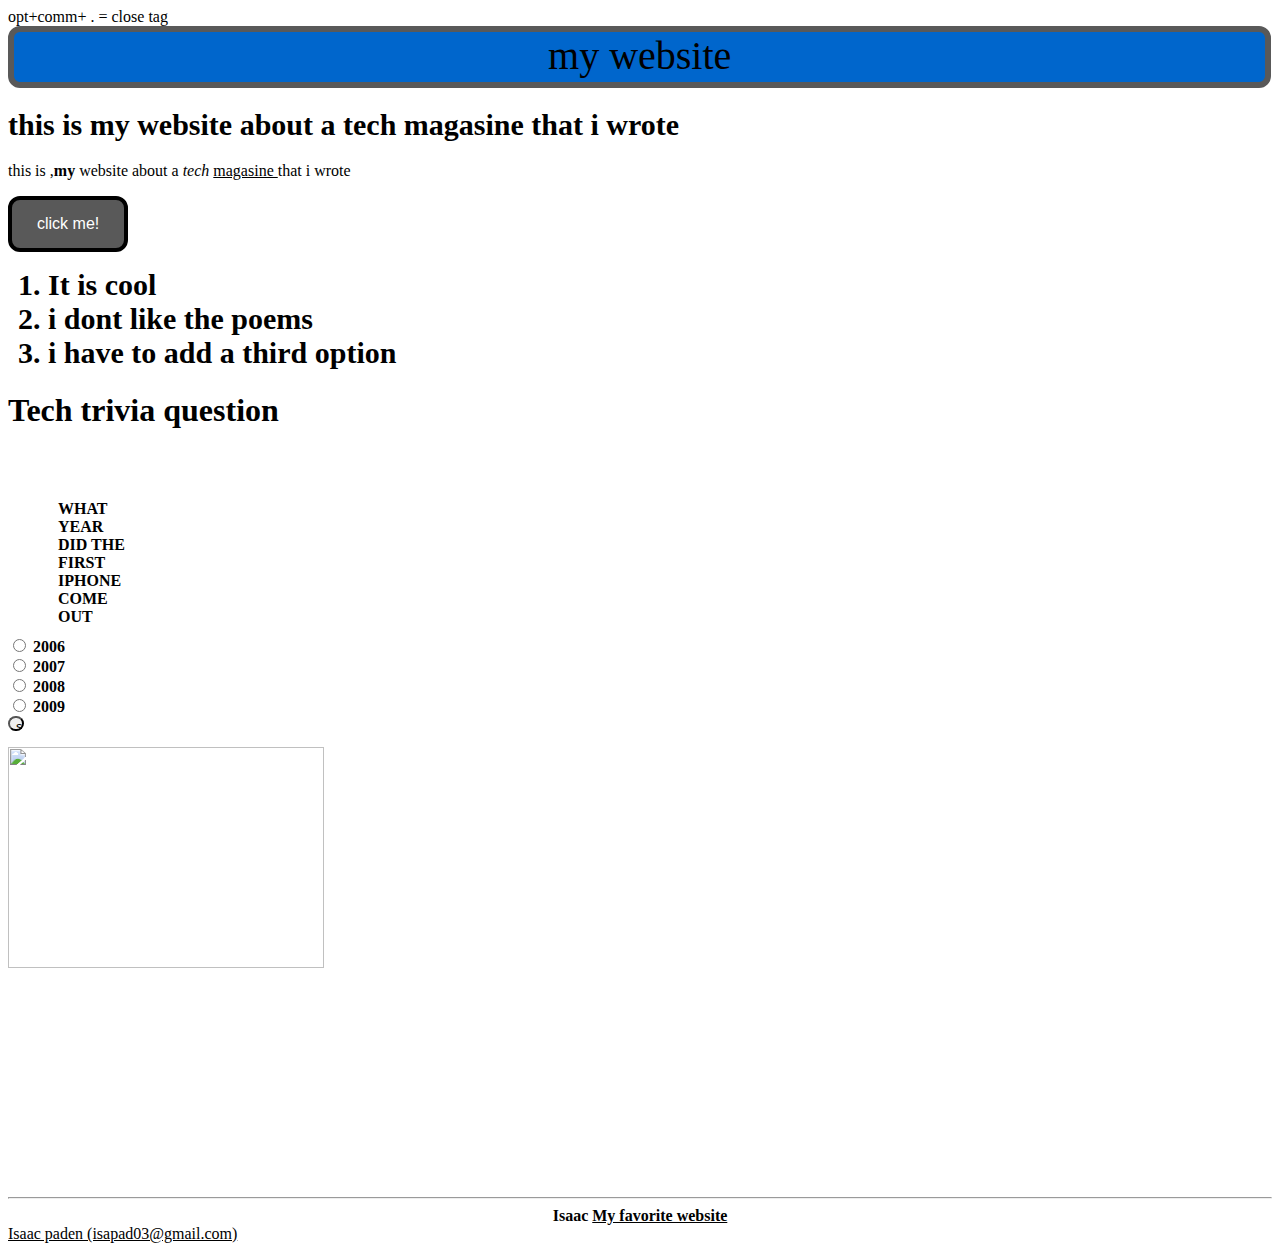
==== index.html @ efc52e14 "Add files via upload" ====
<html>
  <head>
  	<link type="text/css" rel="stylesheet" href="main.css" />
	<style> 

	</style>

   <title> My website </title>

  opt+comm+ . = close tag

</head>
<body id="background" >
  <header id="banner"> my website </header>
	<h1 id="q"> this is my website about a tech magasine that i wrote </h1>
   <p> 
	this is ,<strong>my</strong> website about a <i>tech</i> 
	<u>magasine </u> that i wrote 
   </p>

  <b href="https://www.amazon.com"><button type="button" id="button1"> click me!</button>
<ol>

 <li class="listitem">It is cool</li>
  <li class="listitem">i dont like the poems</li>
  <li class="listitem">i have to add a third option</li>

	</ol>

<h1>Tech trivia question</h1>

<p class="question">WHAT YEAR DID THE FIRST IPHONE COME OUT</p>

 <form>
  <input type="radio" name="trivia" value="2006"> 2006 <br> 
  <input type="radio" name="trivia" value="2007"> 2007
   <br>

 <input type="radio" name="trivia" value="2008"> 2008 
 <br>

 <input type="radio" name="trivia" value="2009"> 2009
<br>
 <input type="button" value="submit" id="button">
</form>


	<img width=50% src="https://thumbs.dreamstime.com/z/e-commerce-concept-vr-digital-interface-icons-shopp-shopping-cart-delivery-truck-credit-card-symbol-online-purchase-124277700.jpg" />

<img width = 50.00000000000000001%src="https://images.stockfreeimages.com/1979/sfi226w/19796559.jpg" />

<hr/>

<center>
	Isaac <a href="https://www.apple.com"> My favorite website
  </b> </center>
<footer id="footre">Isaac paden (isapad03@gmail.com)</footer>
	</body>
</html>
---- main.css ----
p{color: black;
font size:20px;
}


.listitem {
	color: black;
	font-size: 30px;
}

.question{
height: 70px;
width: 70px;
border: 5px none;
padding:50px;
}


#background{
	background-color:white;
	font-size:12px black;

}

#button{
	height:15px;
	width:3px;
	border-radius:15px;
}

#banner{
height: 50px;
width: 99%;
border:6px solid  #595959;
background-color: #0066cc;
text-align: center;
font-size:40px;
border-radius:12px;
font-style:; 
margin-bottom:10px;
}

#q {
	font-size:30px;
}

#footer{
height: 50px;
width: 99%;
border:7px dotted  #595959;
background-color: #0066cc;
text-align: center;
font-size:20px;	
}

#button1{
	 background-color: #595959;
  border: 4px solid black;
  color: white ; 
  padding: 15px 25px;
  text-align: center;
  font-size: 16px;
  cursor: pointer;
  border-radius:12px;
}
	
#one {
height: 150px;
width: 150px;
background-color: blue;
display:inline-block;

}

#two {
height: 150px;
width: 150px;
background-color: red;
display:inline;

}




#three {
height: 150px;
width: 150px;
background-color: black;
display:inline;

} 

.navitem{
	list-style-type:none;
	display:inline;
	margin-right:.3em;
padding:2px 5px; 

}

#navmenu{
	height: 25px;
width: 99%;
border:6px solid  #595959;
background-color: #0066cc;
text-align: center;
font-size:20px;
border-radius:12px;
font-style:; 
margin-bottom:10px;s
}


a:link{ 
color:black; 
} 

a:visited{ 
color:white; 
} 

a:hover{ 
color:yellow; 
} 

a:active{ 
color:red; 
} 

#rightside {
float:right;
width:35%;
}

#leftside {
width:65%;
}

.clearfloat {
clear:right;
}
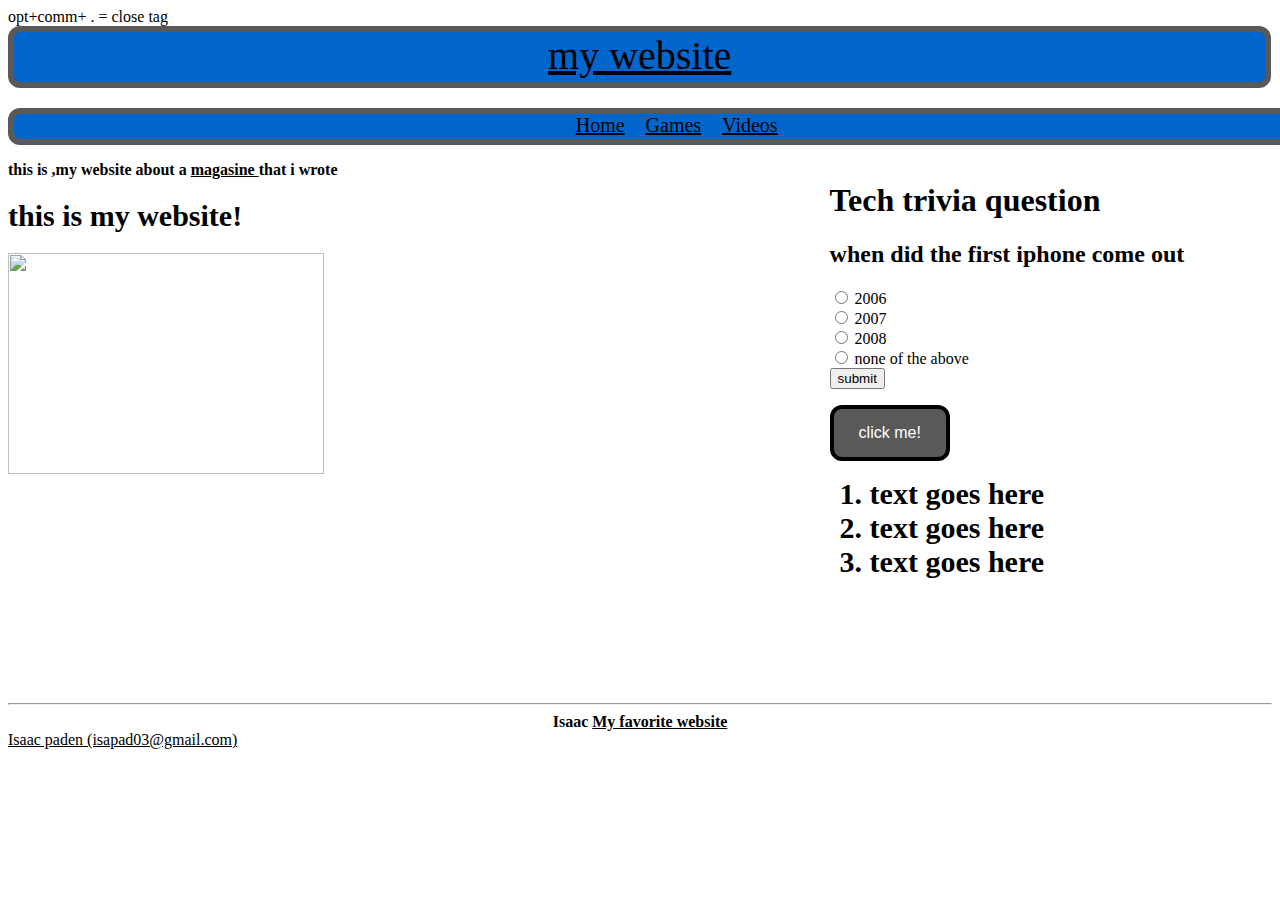
==== commit a5e5cdc6: "website html" ====
--- a/index.html
+++ b/index.html
@@ -6,48 +6,93 @@
 	</style>
 
    <title> My website </title>
+   <script>
+function banner(){ 
+var text = confirm("Did You Really Want to Click on My Banner?"); 
+return text; 
+}
+function answer(){ 
+var radio = document.getElementsByName("trivia");
+var selection = false;
+var message = ""; 
+for( var i = 0; i < radio.length; i++) {
+if(radio[i].value == "yes" && radio[i].checked == true) { 
+selection = true; 
+}
+}
+if(selection == true) {
+message = message + "<b><p style='color:green'>Way to go!</p></b>"; 
+} else { 
+message = message + "<b><p style='color:red'>Try again my friend.</p></b>"; 
+}
+document.getElementById("response").innerHTML = message;
+}
+   </script>
 
   opt+comm+ . = close tag
 
 </head>
 <body id="background" >
+
+<a onclick="return banner()" 
+href="http://simplystem.com"> 
   <header id="banner"> my website </header>
-	<h1 id="q"> this is my website about a tech magasine that i wrote </h1>
-   <p> 
-	this is ,<strong>my</strong> website about a <i>tech</i> 
-	<u>magasine </u> that i wrote 
+</a>
+
+<nav>
+<ul id="navmenu">
+<li class="navitem"> <a href="home.html">Home</a> </li>
+<li class="navitem"> <a href="games.html">Games</a> </li>
+<li class="navitem"> <a href="videos.html">Videos</a> </li>
+</ul> 
+</nav> 
+<div id="rightside"> 
+
+   <h1>Tech trivia question</h1>
+<h2>when did the first iphone come out</h1>
+<form>
+<div id="response"> </div> 
+<input type="radio" name="trivia" value="no"> 2006 <br>
+<input type="radio" name="trivia" value="yes"> 2007 <br>
+<input type="radio" name="trivia" value="no"> 2008 <br>
+<input type="radio" name="trivia" value="no"> none of the above <br>
+<input onclick="answer()" type="button" value="submit">
+</form> 
+
+<b <a href="https://www.amazon.com"></a> <button type="button" id="button1"> click me!</button>
+<ol>
+ <li class="listitem">text goes here</li>
+  <li class="listitem">text goes here</li>
+  <li class="listitem">text goes here</li>
+
+  </ol>
+
+
+<img width = 50.00000000000000001%src="https://images.stockfreeimages.com/1979/sfi226w/19796559.jpg" />
+</div>
+
+
+
+<div; id="leftside">
+<p> 
+  this is ,<strong>my</strong> website about a 
+  <u>magasine </u> that i wrote 
    </p>
 
-  <b href="https://www.amazon.com"><button type="button" id="button1"> click me!</button>
-<ol>
-
- <li class="listitem">It is cool</li>
-  <li class="listitem">i dont like the poems</li>
-  <li class="listitem">i have to add a third option</li>
-
-	</ol>
-
-<h1>Tech trivia question</h1>
-
-<p class="question">WHAT YEAR DID THE FIRST IPHONE COME OUT</p>
-
- <form>
-  <input type="radio" name="trivia" value="2006"> 2006 <br> 
-  <input type="radio" name="trivia" value="2007"> 2007
-   <br>
-
- <input type="radio" name="trivia" value="2008"> 2008 
- <br>
-
- <input type="radio" name="trivia" value="2009"> 2009
-<br>
- <input type="button" value="submit" id="button">
-</form>
+<h1 id="q"> this is my website! </h1>
+<img width=50% src="https://thumbs.dreamstime.com/z/e-commerce-concept-vr-digital-interface-icons-shopp-shopping-cart-delivery-truck-credit-card-symbol-online-purchase-124277700.jpg" />
+</div>
 
 
-	<img width=50% src="https://thumbs.dreamstime.com/z/e-commerce-concept-vr-digital-interface-icons-shopp-shopping-cart-delivery-truck-credit-card-symbol-online-purchase-124277700.jpg" />
+	
+<div class="clearfloat"> </div>
+  
 
-<img width = 50.00000000000000001%src="https://images.stockfreeimages.com/1979/sfi226w/19796559.jpg" />
+
+
+
+	
+
 
 <hr/>
 
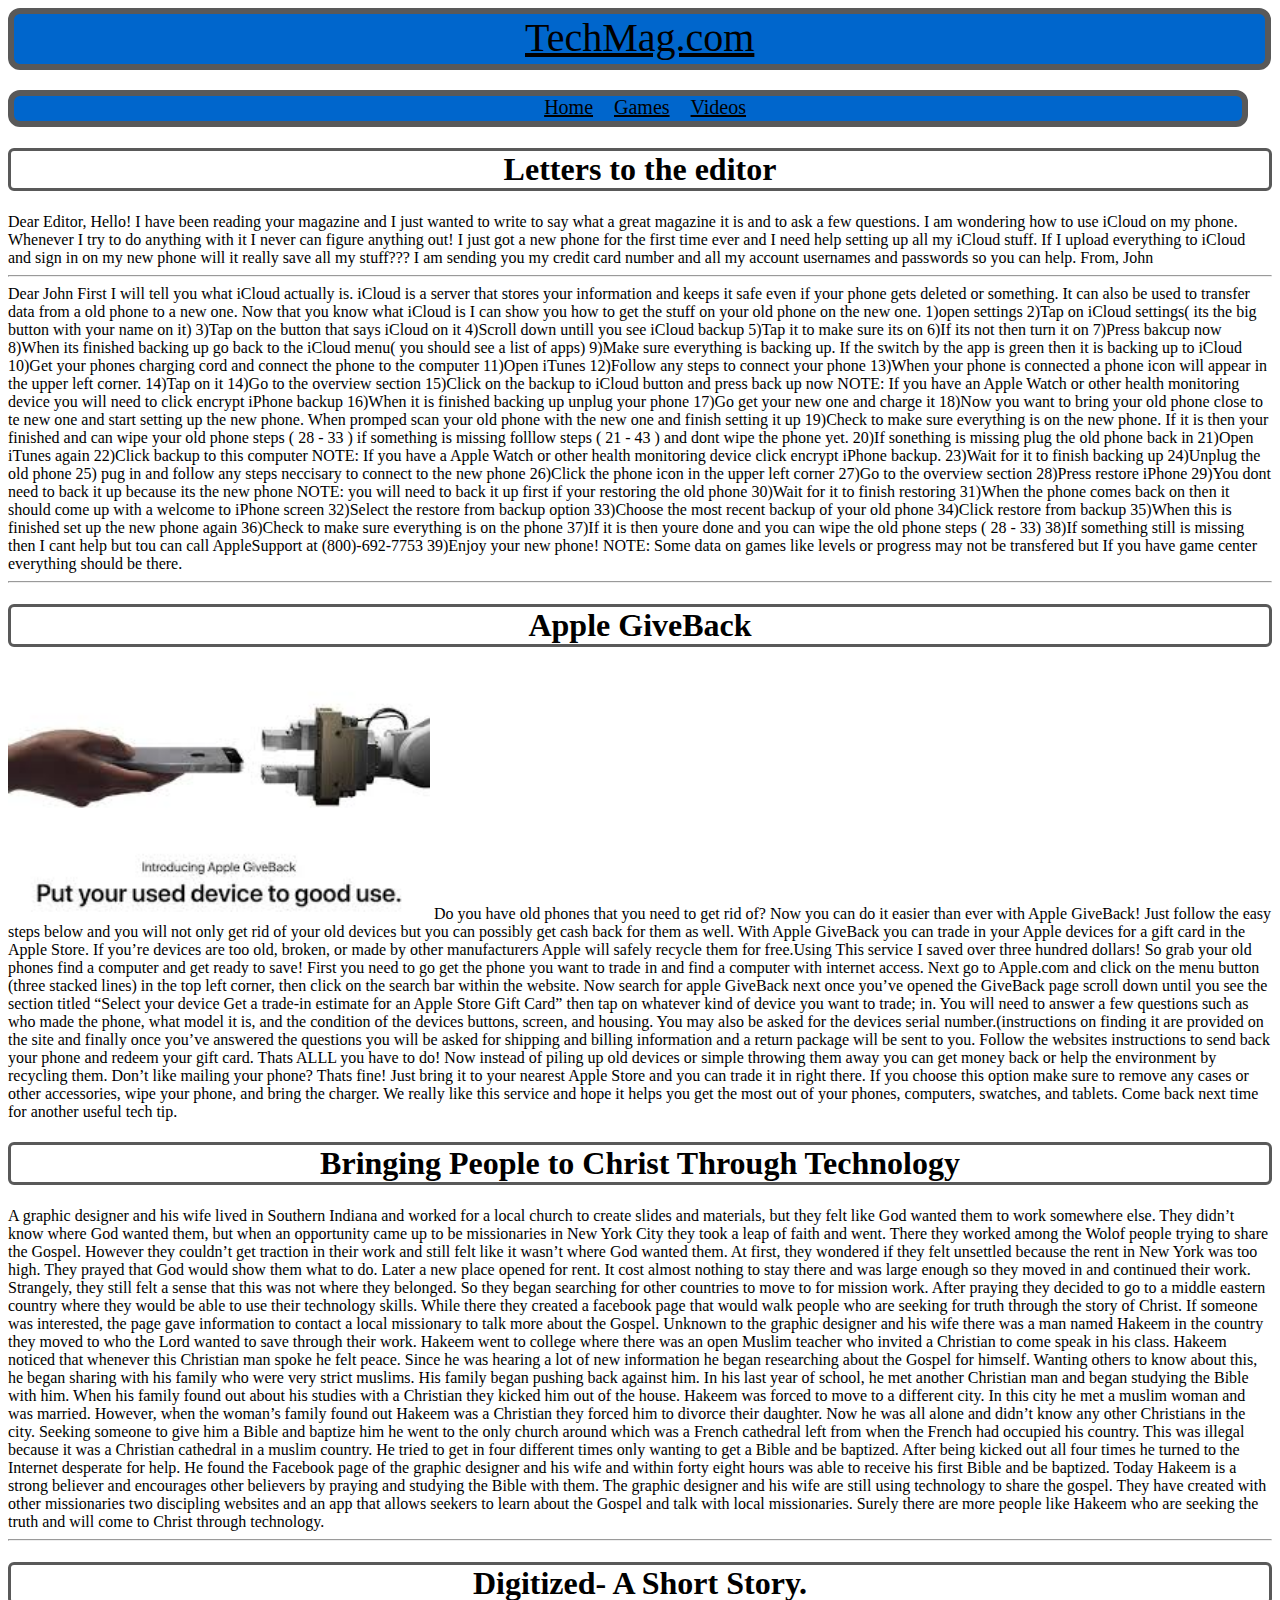
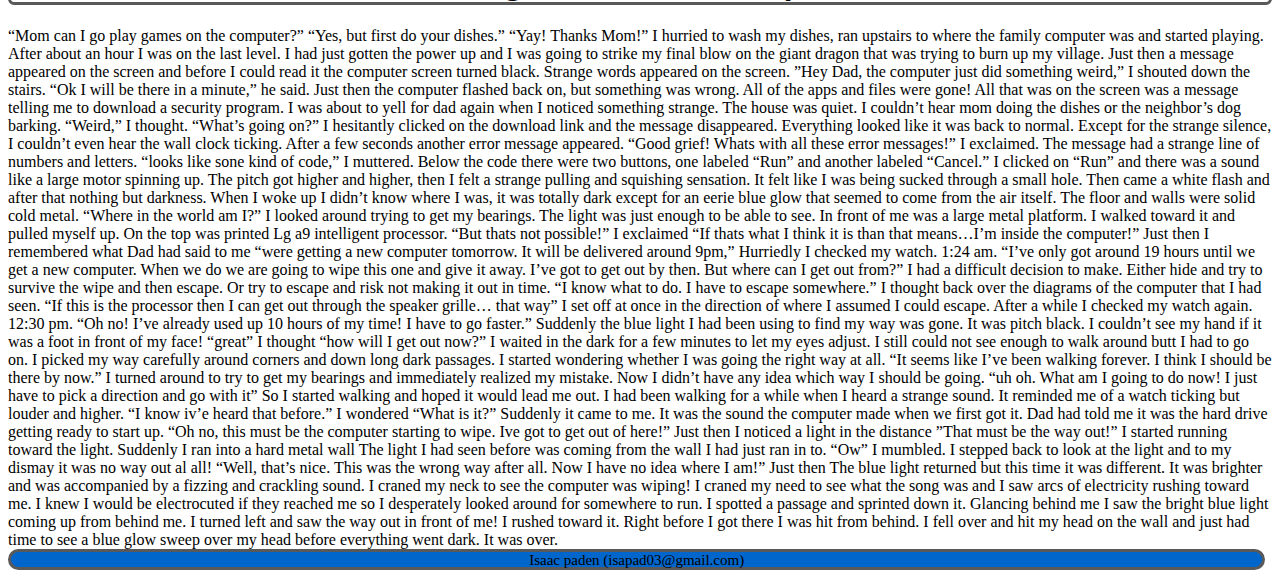
==== commit 7180f8e4: "Add files via upload" ====
--- a/index.html
+++ b/index.html
@@ -7,98 +7,170 @@
 
    <title> My website </title>
    <script>
-function banner(){ 
+function banner(){
 var text = confirm("Did You Really Want to Click on My Banner?"); 
-return text; 
-}
-function answer(){ 
-var radio = document.getElementsByName("trivia");
-var selection = false;
-var message = ""; 
-for( var i = 0; i < radio.length; i++) {
-if(radio[i].value == "yes" && radio[i].checked == true) { 
-selection = true; 
-}
-}
-if(selection == true) {
-message = message + "<b><p style='color:green'>Way to go!</p></b>"; 
-} else { 
-message = message + "<b><p style='color:red'>Try again my friend.</p></b>"; 
-}
-document.getElementById("response").innerHTML = message;
-}
-   </script>
-
-  opt+comm+ . = close tag
-
+return text;
+ </script>
 </head>
 <body id="background" >
 
-<a onclick="return banner()" 
-href="http://simplystem.com"> 
-  <header id="banner"> my website </header>
+<a onclick="return banner()" href="http://simplystem.com"> 
+  <header id="banner"> TechMag.com </header>
 </a>
 
 <nav>
 <ul id="navmenu">
-<li class="navitem"> <a href="home.html">Home</a> </li>
+<li class="navitem"> <a href="index.html">Home</a> </li>
 <li class="navitem"> <a href="games.html">Games</a> </li>
 <li class="navitem"> <a href="videos.html">Videos</a> </li>
 </ul> 
 </nav> 
-<div id="rightside"> 
 
-   <h1>Tech trivia question</h1>
-<h2>when did the first iphone come out</h1>
-<form>
-<div id="response"> </div> 
-<input type="radio" name="trivia" value="no"> 2006 <br>
-<input type="radio" name="trivia" value="yes"> 2007 <br>
-<input type="radio" name="trivia" value="no"> 2008 <br>
-<input type="radio" name="trivia" value="no"> none of the above <br>
-<input onclick="answer()" type="button" value="submit">
-</form> 
+<text id="text">
 
-<b <a href="https://www.amazon.com"></a> <button type="button" id="button1"> click me!</button>
-<ol>
- <li class="listitem">text goes here</li>
-  <li class="listitem">text goes here</li>
-  <li class="listitem">text goes here</li>
-
-  </ol>
+  <h1 id="title"> Letters to the editor</h1>
+Dear Editor,
 
 
-<img width = 50.00000000000000001%src="https://images.stockfreeimages.com/1979/sfi226w/19796559.jpg" />
-</div>
+ Hello! I have been reading your magazine and I just wanted to write to say what a great magazine it is and to ask a few questions. I am wondering how to use iCloud on my phone. Whenever I try to do anything with it I never can figure anything out!  
 
+I just got a new phone for the first time ever and I need help setting up all my iCloud stuff. If I upload everything to iCloud and sign in on my new phone will it really save all my stuff??? I am sending you my credit card number and all my account usernames and passwords so you can help. 
 
-
-<div; id="leftside">
-<p> 
-  this is ,<strong>my</strong> website about a 
-  <u>magasine </u> that i wrote 
-   </p>
-
-<h1 id="q"> this is my website! </h1>
-<img width=50% src="https://thumbs.dreamstime.com/z/e-commerce-concept-vr-digital-interface-icons-shopp-shopping-cart-delivery-truck-credit-card-symbol-online-purchase-124277700.jpg" />
-</div>
-
-
-	
-<div class="clearfloat"> </div>
-  
-
-
-
-
-	
-
+From, John
 
 <hr/>
 
-<center>
-	Isaac <a href="https://www.apple.com"> My favorite website
-  </b> </center>
-<footer id="footre">Isaac paden (isapad03@gmail.com)</footer>
+Dear John
+
+First I will tell you what iCloud actually is. iCloud is a server that stores your information and keeps it safe even if your phone gets deleted or something. It can also be used to transfer data from a old phone to a new one. Now that you know what iCloud is I can show you how to get the stuff on your old phone on the new one.
+
+1)open settings
+2)Tap on iCloud settings( its the big button with your name on it)
+3)Tap on the button that says iCloud on it
+4)Scroll down untill you see iCloud backup
+5)Tap it to make sure its on
+6)If its not then turn it on 
+7)Press bakcup now
+8)When its finished backing up go back to the iCloud menu( you should see a list of apps)
+9)Make sure everything is backing up. If the switch by the app is green then it is backing up to iCloud
+10)Get your phones charging cord and connect the phone to the computer
+11)Open iTunes
+12)Follow any steps to connect your phone
+13)When your phone is connected a phone icon will appear in the upper left corner.
+14)Tap on it
+14)Go to the overview section
+15)Click on the backup to iCloud button and press back up now NOTE: If you have an Apple Watch or other health monitoring device you will need to click encrypt iPhone backup
+16)When it is finished backing up unplug your phone
+17)Go get your new one and charge it
+18)Now you want to bring your old phone close to te new one and start setting up the new phone. When promped scan your old phone with the new one and finish setting it up
+19)Check to make sure everything is on the new phone. If it is then your finished and can wipe your old phone steps  ( 28 - 33  ) if something is missing folllow steps ( 21 - 43 ) and dont wipe the phone yet.
+20)If sonething is missing plug the old phone back in
+21)Open iTunes again
+22)Click backup to this computer NOTE: If you have a Apple Watch or other health monitoring device click encrypt iPhone backup.
+23)Wait for it to finish backing up
+24)Unplug the old phone
+ 25) pug in and follow any steps neccisary to connect to the  new phone
+26)Click the phone icon in the upper left corner
+27)Go to the overview section
+28)Press restore iPhone
+29)You dont need to back it up because its the new phone NOTE: you will need to back it up first if your restoring the old phone
+30)Wait for it to finish restoring
+31)When the phone comes back on then it should come up with a welcome to iPhone screen
+32)Select the restore from backup option
+33)Choose the most recent backup of your old phone
+34)Click restore from backup
+35)When this is finished set up the new phone again
+36)Check to make sure everything is on the phone
+37)If it is then youre done and you can wipe the old phone steps ( 28 -  33) 
+38)If something still is missing then I cant help but tou can call AppleSupport at (800)-692-7753
+39)Enjoy your new phone!
+NOTE: Some data on games like levels or progress may not be transfered but If you have game center everything should be there.
+
+<hr/>
+
+   <h1 id="title"> Apple GiveBack</h1>  
+
+   <img id="titleimage" src="[data-uri]" alt="GiveBack">         
+Do you have old phones that you need to get rid of? Now you can do it easier than ever with Apple GiveBack! Just follow the easy steps below and you will not only get rid of your old devices but you can possibly get cash back for them as well. With Apple GiveBack you can trade in your Apple devices for a gift card in the Apple Store. If you’re devices are too old, broken, or made by other manufacturers Apple will safely recycle them for free.Using This service I saved over  three hundred dollars! So grab your old phones find a computer and get ready to save! 
+
+ First you need to go get the phone you want to trade in and find a computer with internet access. Next go to Apple.com and click on the menu button (three stacked lines) in the top left corner, then click on the search bar within the website. Now  search for apple GiveBack  next once you’ve opened the GiveBack page scroll down until you see the section titled “Select your device Get a trade-in estimate for an Apple Store Gift Card” then  tap on whatever kind of device you want to trade; in. You will need to answer a few questions such as who made the phone, what model it is, and the condition of the devices buttons, screen, and housing. You may also be asked for the devices serial number.(instructions on finding it are provided on the site and finally once you’ve answered the questions you will be asked for shipping and billing information and a return package will be sent to you. Follow the websites instructions to send back your phone and redeem your gift card. 
+
+Thats ALLL you have to do! Now instead of piling up old devices or simple throwing them away you can get money back or help the environment by recycling them. Don’t like mailing your phone? Thats fine! Just bring it to your nearest Apple Store and you can trade it in right there. If you choose this option make sure to remove any cases or other accessories, wipe your phone, and bring the charger. We really like this service and hope it helps you get the most out of your phones, computers, swatches, and tablets. Come back next time for another useful tech tip.
+
+<h1 id= "title">Bringing People to Christ Through Technology</h1>
+
+A graphic designer and his wife lived in Southern Indiana and worked for a local church to create slides and materials, but they felt like God wanted them to work somewhere else. They didn’t know where God wanted them, but when an opportunity came up to be missionaries in New York City they took a leap of faith and went.
+ 
+There they worked among the Wolof people trying to share the Gospel. However they couldn’t get traction in their work and still felt like it wasn’t where God wanted them. At first, they wondered if they felt unsettled because the rent in New York was too high. They prayed that God would show them what to do. Later a new place opened for rent. It cost almost nothing to stay there and was large enough so they moved in and continued their work. Strangely, they still felt a sense that this was not where they belonged. So they began searching for other countries to move to for mission work. 
+
+After praying they decided to go to a middle eastern country where they would be able to use their technology skills. While there they created a facebook page that would walk people who are seeking for truth through the story of Christ. If someone was interested, the page gave information to contact a local missionary to talk more about the Gospel. Unknown to the graphic designer and his wife there was a man named Hakeem in the country they moved to who the Lord wanted to save through their work.
+
+Hakeem went to college where there was an open Muslim teacher who invited a Christian to come speak in his class. Hakeem noticed that whenever this Christian man spoke he felt peace. Since he was hearing a lot of new information he began researching about the Gospel for himself. Wanting others to know about this, he began sharing with his family who were very strict muslims. His family began pushing back against him. In his last year of school, he met another Christian man and began studying the Bible with him.
+
+When his family found out about his studies with a Christian they kicked him out of the house. Hakeem was forced to move to a different city. In this city he met a muslim woman and was married. However, when the woman’s family found out Hakeem was a Christian they forced him to divorce their daughter. Now he was all alone and didn’t know any other Christians in the city. 
+
+Seeking someone to give him a Bible and baptize him he went to the only church around which was a French cathedral left from when the French had occupied his country. This was illegal because it was a Christian cathedral in a muslim country. He tried to get in four different times only wanting to get a Bible and be baptized. After being kicked out all four times he turned to the Internet desperate for help. He found the Facebook page of the graphic designer and his wife and within forty eight hours was able to receive his first Bible and be baptized. 
+
+Today Hakeem is a strong believer and encourages other believers by praying and studying the Bible with them. The graphic designer and his wife are still using technology to share the gospel. They have created with other missionaries two discipling websites and an app that allows seekers to learn about the Gospel and talk with local missionaries. Surely there are more people like Hakeem who are seeking the truth and will come to Christ through technology.      
+<hr/>
+<h1 id="title"> Digitized- A Short Story.</h1>
+“Mom can I go play games on the computer?”
+“Yes, but first do your dishes.”
+“Yay! Thanks Mom!”
+I hurried to wash my dishes, ran upstairs to where the family computer was and started playing. 
+After about an hour I was on the last level. I had just gotten the power up and I was going to strike my final blow on the giant dragon that was trying to burn up my village. Just then a message appeared on the screen and before I could read it the computer screen turned black. Strange words appeared on the screen.
+”Hey Dad, the computer just did something weird,” I shouted down the stairs. 
+“Ok I will be there in a minute,” he said. 
+Just then the computer flashed back on, but something was wrong. All of the apps and files were gone! All that was on the screen was a message telling me to download a security program. I was about to yell for dad again when I noticed something strange. The house was quiet. I couldn’t hear mom doing the dishes or the neighbor’s dog barking.
+ “Weird,” I thought.
+ “What’s going on?”
+ I hesitantly clicked on the download link and the message disappeared. Everything looked like it was back to normal. Except for the strange silence, I couldn’t even hear the wall clock ticking. After a few seconds another error message appeared.
+“Good grief! Whats with all these error messages!” I exclaimed.
+ The message had a strange line of numbers and letters.
+ “looks like sone kind of code,” I muttered.
+ Below the code there were two buttons, one labeled “Run” and another labeled “Cancel.” I clicked on “Run” and there was a sound like a large motor spinning up. The pitch got higher and higher, then I felt a strange pulling and squishing sensation. It felt like I was being sucked through a small hole. Then came a white flash and after that nothing but darkness.
+
+
+When I woke up I didn’t know where I was, it was totally dark except for an eerie blue glow that seemed to come from the air itself. The floor and walls were solid cold metal.
+ “Where in the world am I?” 
+I looked around trying to get my bearings. The light was just enough to be able to see. In front of me was a large metal platform. I walked toward it and pulled myself up. On the top was printed Lg a9 intelligent processor.  
+“But thats not possible!” I exclaimed
+ “If thats what I think it is than that means…I’m inside the computer!”
+ Just then I remembered what Dad had said to me 
+“were getting a new computer tomorrow. It will be delivered around 9pm,”
+ Hurriedly I checked my watch. 1:24 am. 
+“I’ve only got around 19 hours until we get a new computer. When we do we are going to wipe this one and give it away. I’ve got to get out by then. But where can I get out from?”
+ I had a difficult decision to make. Either hide and try to survive the wipe and then escape. Or try to escape and risk not making it out in time. 
+“I know what to do. I have to escape somewhere.”
+ I thought back over the diagrams of the computer that I had seen. 
+“If this is the processor then I can get out through the speaker grille… that way”
+
+I set off at once in the direction of where I assumed I could escape. After a while I checked my watch again. 12:30 pm. 
+“Oh no! I’ve already used up 10 hours of my time! I have to go faster.”
+ Suddenly the blue light I had been using to find my way was gone. It was pitch black. I couldn’t see my hand if it was a foot in front of my face! 
+“great” I thought
+ “how will I get out now?”
+ I waited in the dark for a few minutes to let my eyes adjust. I still could not see enough to walk around butt I had to go on. I picked my way carefully around corners and down long dark passages. I started wondering whether I was going the right way at all. 
+“It seems like I’ve been walking forever. I think I should be there by now.”
+ I turned around to try to get my bearings and immediately realized my mistake. Now I didn’t have any idea which way I should be going. 
+“uh oh. What am I going to do now! I just have to pick a direction and go with it”
+ So I started walking and hoped it would lead me out. I had been walking for a while when I heard a strange sound. It reminded me of a watch ticking but louder and higher. 
+“I know iv’e heard that before.”  I wondered
+ “What is it?”
+ Suddenly it came to me. It was the sound the computer made when we first got it. Dad had told me it was the hard drive getting ready to start up. 
+“Oh no, this must be the computer starting to wipe. Ive got to get out of here!”
+ Just then I noticed a light in the distance
+”That must be the way out!”
+  I started running toward the light. Suddenly I ran into a hard metal wall
+
+
+The light I had seen before was coming from the wall I had just ran in to.
+ “Ow” I mumbled. I stepped back to look at the light and to my dismay it was no way out al all! 
+“Well, that’s nice. This was the wrong way after all. Now I have no idea where I am!”       
+ Just then The blue light returned but this time it was different. It was brighter and was accompanied by a fizzing and crackling sound. I craned my neck to see the computer was wiping! I craned my need to see what the song was and I saw arcs of electricity rushing toward me. I knew I would be electrocuted if they reached me so I desperately looked around for somewhere to run. I spotted a passage and sprinted down it. Glancing behind me I saw the bright blue light coming up from behind me. I turned left and saw the way out in front of me! I rushed toward it. Right before I got there I was hit from behind. I fell over and hit my head on the wall and just had time to see a blue glow sweep over my head before everything went dark. It was over.
+</text>
+
+
+<footer id="footer">Isaac paden (isapad03@gmail.com)</footer>
 	</body>
 </html>
--- a/main.css
+++ b/main.css
@@ -18,7 +18,7 @@
 
 #background{
 	background-color:white;
-	font-size:12px black;
+	font-size:200px black;
 
 }
 
@@ -45,12 +45,13 @@
 }
 
 #footer{
-height: 50px;
+height: 15px;
 width: 99%;
-border:7px dotted  #595959;
+border:3px solid  #595959;
 background-color: #0066cc;
 text-align: center;
-font-size:20px;	
+font-size:15px;	
+border-radius:12px;
 }
 
 #button1{
@@ -101,7 +102,7 @@
 
 #navmenu{
 	height: 25px;
-width: 99%;
+width: 94%;
 border:6px solid  #595959;
 background-color: #0066cc;
 text-align: center;
@@ -141,3 +142,60 @@
 clear:right;
 }
 
+.wrap-text {
+color: #ff28e0;
+font-size: 2.1em;
+} 
+
+
+#title{
+text-align: center;
+border:3px solid  #595959;
+border-radius:6px;
+} 
+
+
+#titleimage{
+height:250;
+width=:150;
+}
+
+
+#text{
+	background-color:white;
+	font-size:20px black;}
+
+
+
+
+
+
+
+
+
+
+
+
+
+
+
+
+
+
+
+
+
+
+
+
+
+
+
+
+
+
+
+
+
+
+
